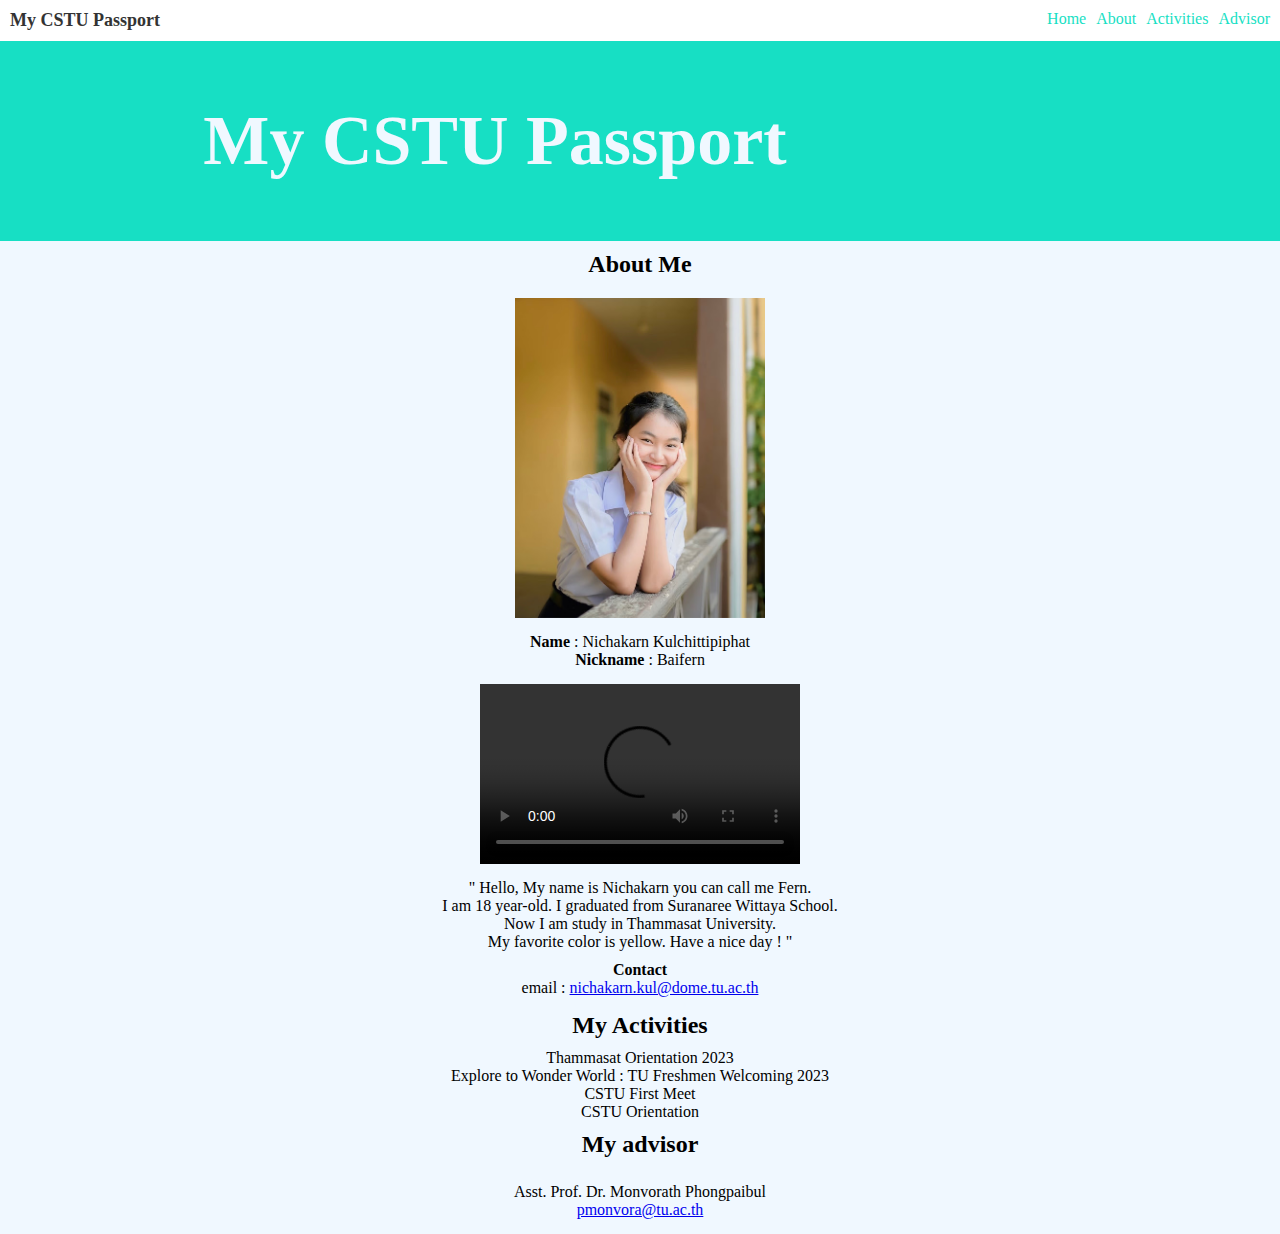
==== index.html @ 6f943cd7 "Merge branch 'main' of https://github.com/nichakarnn/MyCSTUPassport-6609611949" ====
<html>
  <head>
    <meta name="viewport" content="width=device-width, initial-scale1.0">
    <title>My CSTU Passport</title>
    <link rel="stylesheet" href="css/indexCss.css">
  </head>
  <body>

    <nav>
      <div>
        <a> My CSTU Passport </a>
      </div>

      <ul id="menu">
        <li><a href="index.html">Home</a></li>
        <li><a href="/html/About.html">About</a></li>
        <li><a href="/html/myActivities.html">Activities</a></li>
        <li><a href="/html/myAdvisor.html">Advisor</a></li>
      </ul>
    </nav>

    <section>
      <div class="col-6 col-s-9">
        <h1>My CSTU Passport</h1>      
      </div>
    </section>

    <h2 id="About">About Me</h2>
        <img src="image/mypic.JPG" width="250" height="320">
        <p><b>Name </b> : Nichakarn Kulchittipiphat
          <br><b>Nickname </b> : Baifern</p>
        <video src="VDO/myvideo.mp4" width="320" height="180" controls>
          Video not supported
        </video>
        <p>" Hello, My name is Nichakarn you can call me Fern.
          <br>I am 18 year-old. I graduated from Suranaree Wittaya School.
          <br>Now I am study in Thammasat University.
          <br>My favorite color is yellow. Have a nice day ! "</p>
        <p><b>Contact</b>
        <br>email : <a href="nichakarn.kul@dome.tu.ac.th">nichakarn.kul@dome.tu.ac.th</a>
        </p>
    
    <h2 id="Activities">My Activities</h2>
      <ul>
        <li>Thammasat Orientation 2023</li>
        <li>Explore to Wonder World : TU Freshmen Welcoming 2023</li>
        <li>CSTU First Meet</li>
        <li>CSTU Orientation</li>
      </ul>

    <h2 id="Advisor">My advisor</h2>
      <footer>
        <p>Asst. Prof. Dr. Monvorath Phongpaibul<br>          
        <a href="pmonvora@tu.ac.th">pmonvora@tu.ac.th</a></p>
      </footer>
      
  </body>
</html>
---- css/indexCss.css ----
@media only screen and (max-width: 768px) {
  /*moblie phone*/
  [class*="col-"]{
    width: 100%;
  }
}

@media only screen and (min-width: 600px) {
  /*tablet*/
  .col-s-1 {width: 8.33%;}
  .col-s-2 {width: 16.66%;}
  .col-s-3 {width: 25%;}
  .col-s-4 {width: 33.33%;}
  .col-s-5 {width: 41.66%;}
  .col-s-6 {width: 50%;}
  .col-s-7 {width: 58.33%;}
  .col-s-8 {width: 66.66%;}
  .col-s-9 {width: 75%;}
  .col-s-10 {width: 83.33%;}
  .col-s-11 {width: 91.66%;}
  .col-s-12 {width: 100%;}
}

@media only screen and (min-width: 768px) {
  /*tablet*/
  .col-s-1 {width: 8.33%;}
  .col-s-2 {width: 16.66%;}
  .col-s-3 {width: 25%;}
  .col-s-4 {width: 33.33%;}
  .col-s-5 {width: 41.66%;}
  .col-s-6 {width: 50%;}
  .col-s-7 {width: 58.33%;}
  .col-s-8 {width: 66.66%;}
  .col-s-9 {width: 75%;}
  .col-s-10 {width: 83.33%;}
  .col-s-11 {width: 91.66%;}
  .col-s-12 {width: 100%;}
}

* {
  margin: 0;
  padding: 0;
  font-family: serif;
  text-align: center;
}

nav{
  display: flex;
  justify-content: space-between;
  padding: 10px;
  background-color: white;
}

div a{
  text-decoration: none;
  color: #333;
  font-weight: bold;
  font-size: 18px;
}

#menu{
  display: flex;
  list-style: none;
}

li a{
  margin-left: 10px;
  text-decoration: none;
  color: #17dfc4;
}

section{
  background-color: #17dfc4;
  color: aliceblue;
  font-size: 35px;
  padding: 60px;
  text-align: center;
}
body{
  background-color: aliceblue;
  list-style: none;
}
      
h2, img, video{
  padding: 10px;
}

p, footer p, #act li{
  padding: 5px;
}

footer, img, #act{
  padding: 10px;
}
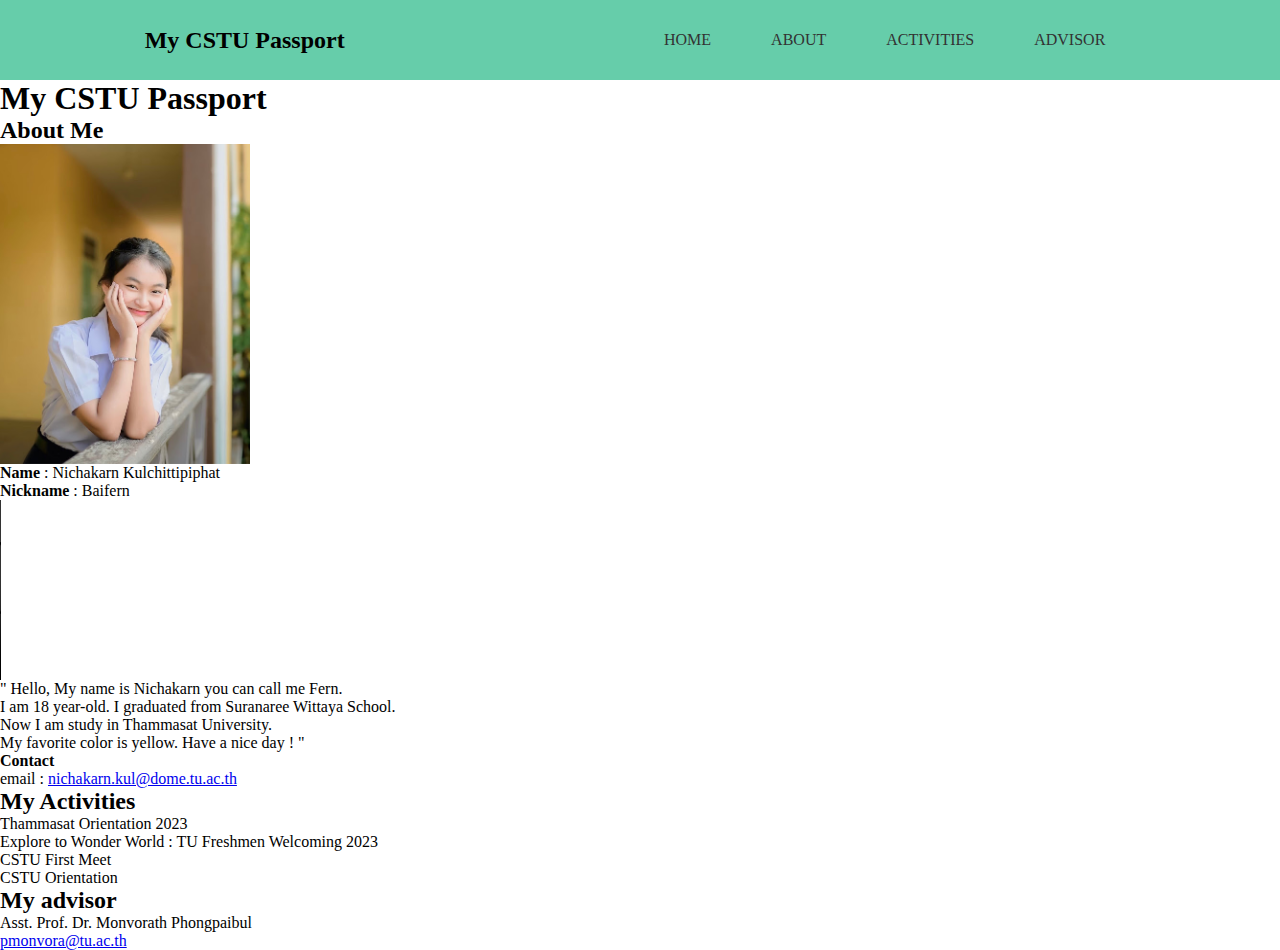
==== commit 3be3eac7: "new menu" ====
--- a/index.html
+++ b/index.html
@@ -2,16 +2,20 @@
   <head>
     <meta name="viewport" content="width=device-width, initial-scale1.0">
     <title>My CSTU Passport</title>
-    <link rel="stylesheet" href="css/indexCss.css">
+    <link rel="stylesheet" href="css/new.css">
+    <link rel="stylesheet" href="https://cdnjs.cloudflare.com/ajax/libs/font-awesome/6.4.2/css/all.min.css" integrity="sha512-z3gLpd7yknf1YoNbCzqRKc4qyor8gaKU1qmn+CShxbuBusANI9QpRohGBreCFkKxLhei6S9CQXFEbbKuqLg0DA==" crossorigin="anonymous" referrerpolicy="no-referrer" />
   </head>
   <body>
 
     <nav>
-      <div>
-        <a> My CSTU Passport </a>
-      </div>
-
-      <ul id="menu">
+      <button class="btn-menu">
+        <i class="fa-solid fa-bars"></i>
+      </button>
+      
+        <h2> My CSTU Passport </h2>
+      
+      
+      <ul>
         <li><a href="index.html">Home</a></li>
         <li><a href="/html/About.html">About</a></li>
         <li><a href="/html/myActivities.html">Activities</a></li>
@@ -20,7 +24,7 @@
     </nav>
 
     <section>
-      <div class="col-6 col-s-9">
+      <div>
         <h1>My CSTU Passport</h1>      
       </div>
     </section>
@@ -53,6 +57,16 @@
         <p>Asst. Prof. Dr. Monvorath Phongpaibul<br>          
         <a href="pmonvora@tu.ac.th">pmonvora@tu.ac.th</a></p>
       </footer>
+
+      <script src="https://code.jquery.com/jquery-3.7.1.js" integrity="sha256-eKhayi8LEQwp4NKxN+CfCh+3qOVUtJn3QNZ0TciWLP4=" crossorigin="anonymous"></script>
+
+      <script>
+        $(document).ready(function(){
+          $(".btn-menu").on("click", function(){
+            $("nav ul").toggleClass("nav-active");
+          })
+        });
+      </script>
       
   </body>
 </html>
--- a/css/new.css
+++ b/css/new.css
@@ -0,0 +1,89 @@
+* {
+    margin: 0;
+    padding: 0;
+    box-sizing: border-box;
+  }
+  
+  nav{
+    width: 100%;
+    height: 80px;
+    display: flex;
+    background: mediumaquamarine;
+    flex-direction: row;
+    justify-content: space-around;
+    align-items: center;
+  }
+  
+  .btn-menu{
+    font-size: 1.5rem;
+    padding: 10px;
+    background: none;
+    border: none;
+    cursor: pointer;
+    display: none;
+  }
+
+  nav ul{
+    display: flex;
+  }
+
+  nav ul li{
+    list-style: none;
+  }
+
+  nav li a{
+    text-decoration: none;
+    color: #333;
+    padding: 15px 30px;
+    text-transform: uppercase;
+    transition: .3s ease;
+  }
+
+  nav li a.hover{
+    color: #ccc;
+  }
+
+  @media only screen and (max-width: 768px) {
+    /*moblie phone*/
+    [class*="col-"]{
+      width: 100%;
+    }
+    nav {
+      background: mediumaquamarine;
+      height: auto;
+      display: flex;
+      flex-direction: column;
+    }
+
+    .btn-menu{
+      display: block;
+      position: fixed;
+      top: 10px;
+      left: 10px;
+      z-index: 10;
+    }
+
+    nav h2{
+      margin: 20px 0;
+    }
+
+    nav ul{
+      width: 100%;
+      background: #fff;
+      display: none;
+      flex-direction: column;
+      transition: .3s ease;
+    }
+
+    nav ul li a{
+      display: flex;
+      justify-content: center;
+      border-bottom: 1px solid #e5e5e5;
+    }
+
+    .nav-active{
+      display: flex;
+    }
+
+  }
+  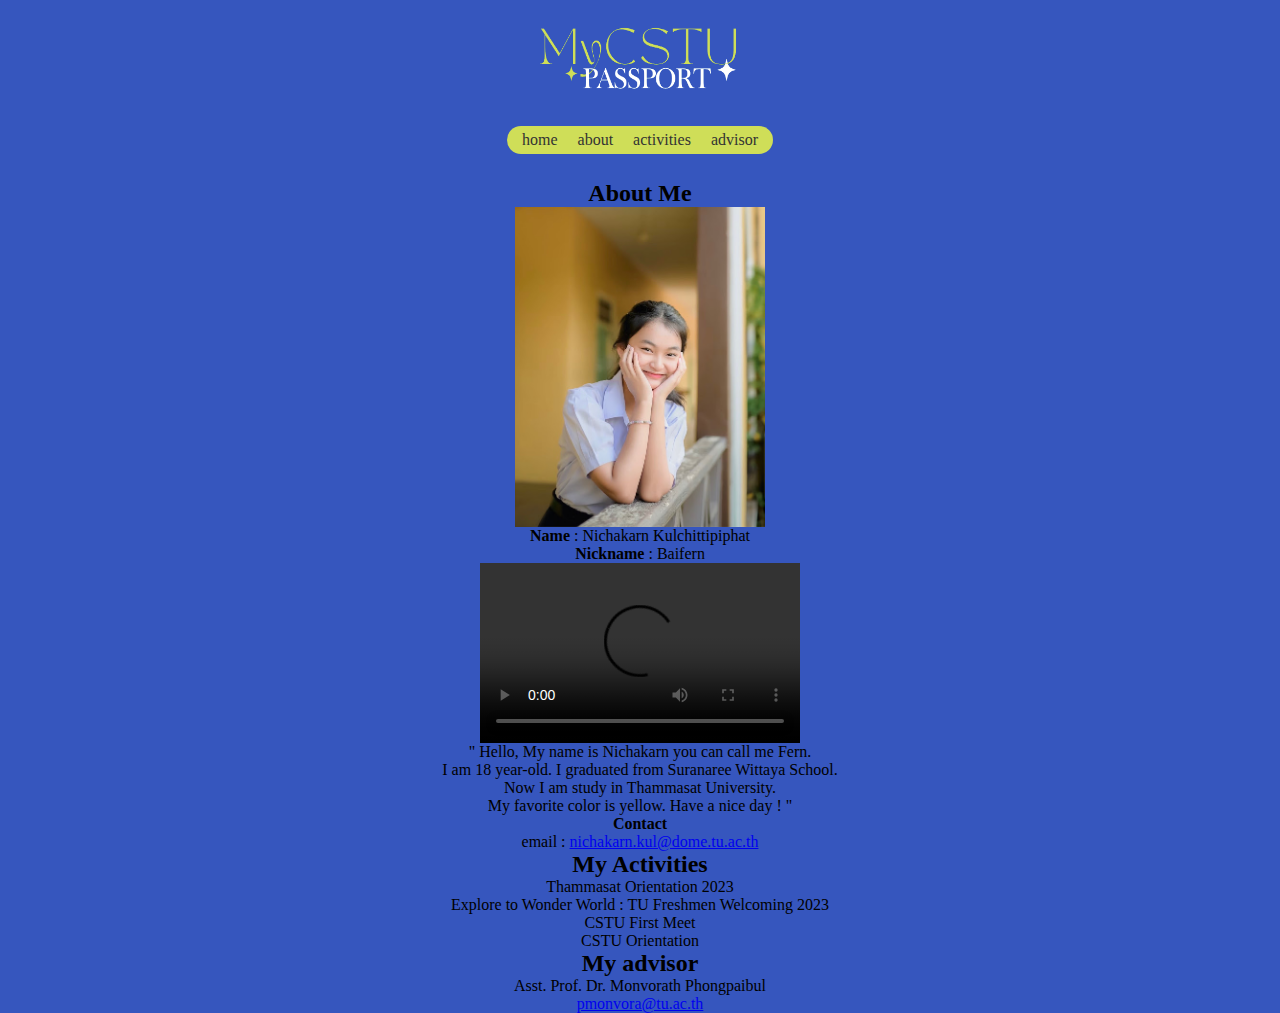
==== commit d766711b: "15.18" ====
--- a/index.html
+++ b/index.html
@@ -7,14 +7,14 @@
   </head>
   <body>
 
+    <div>
+      <h1><img src="image/h1-cstu.png" width="210" height="80"></h2>
+    </div>
+
     <nav>
       <button class="btn-menu">
         <i class="fa-solid fa-bars"></i>
       </button>
-      
-        <h2> My CSTU Passport </h2>
-      
-      
       <ul>
         <li><a href="index.html">Home</a></li>
         <li><a href="/html/About.html">About</a></li>
@@ -22,12 +22,6 @@
         <li><a href="/html/myAdvisor.html">Advisor</a></li>
       </ul>
     </nav>
-
-    <section>
-      <div>
-        <h1>My CSTU Passport</h1>      
-      </div>
-    </section>
 
     <h2 id="About">About Me</h2>
         <img src="image/mypic.JPG" width="250" height="320">
--- a/css/new.css
+++ b/css/new.css
@@ -2,28 +2,46 @@
     margin: 0;
     padding: 0;
     box-sizing: border-box;
+    text-align: center;
+  }
+
+  body{
+    justify-content: center;
+    background: #3656be;
   }
   
   nav{
     width: 100%;
     height: 80px;
+    background: #3656be;
     display: flex;
-    background: mediumaquamarine;
     flex-direction: row;
     justify-content: space-around;
     align-items: center;
   }
-  
+
+  div h1{
+    padding-top: 20px;
+    width: 100%;
+    display: flex;
+    align-items: center;
+    justify-content: center;
+    background: #3656be;
+  }
+
   .btn-menu{
     font-size: 1.5rem;
     padding: 10px;
     background: none;
     border: none;
+    display: none;
     cursor: pointer;
-    display: none;
   }
 
   nav ul{
+    background: #cfde58;
+    border-radius: 30px;
+    padding: 5px;
     display: flex;
   }
 
@@ -31,15 +49,15 @@
     list-style: none;
   }
 
-  nav li a{
+  nav ul li a{
     text-decoration: none;
     color: #333;
-    padding: 15px 30px;
-    text-transform: uppercase;
+    padding: 10px;
+    text-transform: lowercase;
     transition: .3s ease;
   }
 
-  nav li a.hover{
+  nav li a:hover{
     color: #ccc;
   }
 
@@ -55,19 +73,21 @@
       flex-direction: column;
     }
 
+    div h1{
+      padding: 15px;
+    }
+
     .btn-menu{
+      color: #ccc;
       display: block;
       position: fixed;
       top: 10px;
       left: 10px;
       z-index: 10;
     }
-
-    nav h2{
-      margin: 20px 0;
-    }
-
     nav ul{
+      background: none;
+      border-radius: 0%;
       width: 100%;
       background: #fff;
       display: none;
@@ -79,6 +99,7 @@
       display: flex;
       justify-content: center;
       border-bottom: 1px solid #e5e5e5;
+      text-transform: uppercase;
     }
 
     .nav-active{
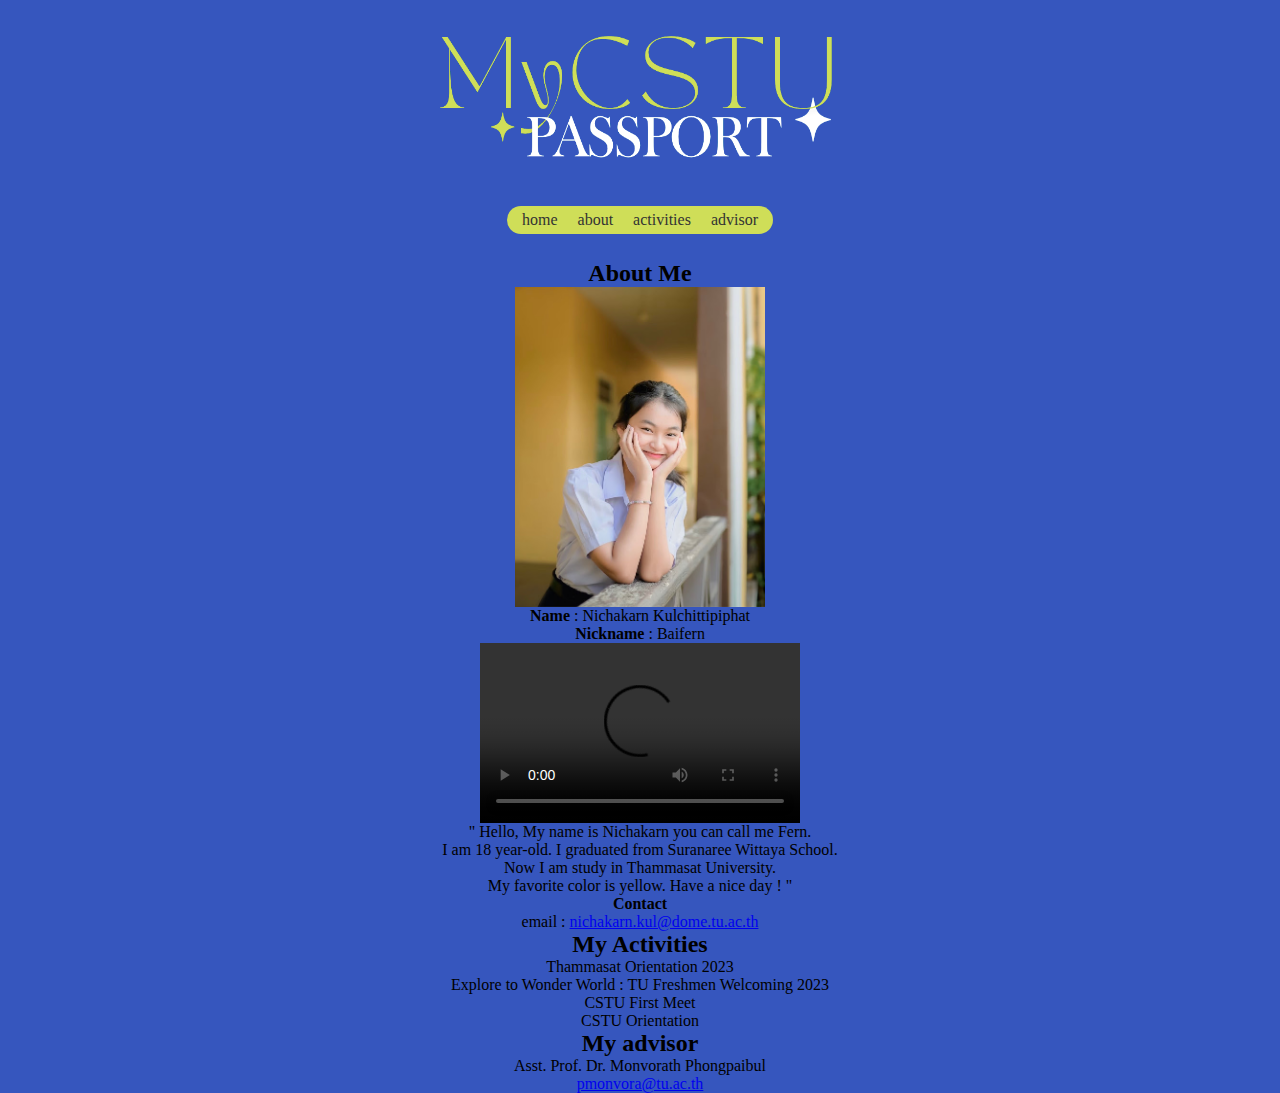
==== commit 22f00f71: "save55" ====
--- a/index.html
+++ b/index.html
@@ -1,5 +1,6 @@
 <html>
   <head>
+    <meta charset="UTF-8">
     <meta name="viewport" content="width=device-width, initial-scale1.0">
     <title>My CSTU Passport</title>
     <link rel="stylesheet" href="css/new.css">
@@ -8,7 +9,7 @@
   <body>
 
     <div>
-      <h1><img src="image/h1-cstu.png" width="210" height="80"></h2>
+      <h1><img src="image/h1-cstu.png" width="420" height="160"></h2>
     </div>
 
     <nav>
@@ -17,9 +18,9 @@
       </button>
       <ul>
         <li><a href="index.html">Home</a></li>
-        <li><a href="/html/About.html">About</a></li>
-        <li><a href="/html/myActivities.html">Activities</a></li>
-        <li><a href="/html/myAdvisor.html">Advisor</a></li>
+        <li><a href="html/About.html">About</a></li>
+        <li><a href="html/myActivities.html">Activities</a></li>
+        <li><a href="html/myAdvisor.html">Advisor</a></li>
       </ul>
     </nav>
 
--- a/css/new.css
+++ b/css/new.css
@@ -74,6 +74,7 @@
     }
 
     div h1{
+      justify-content: center;
       padding: 15px;
     }
 
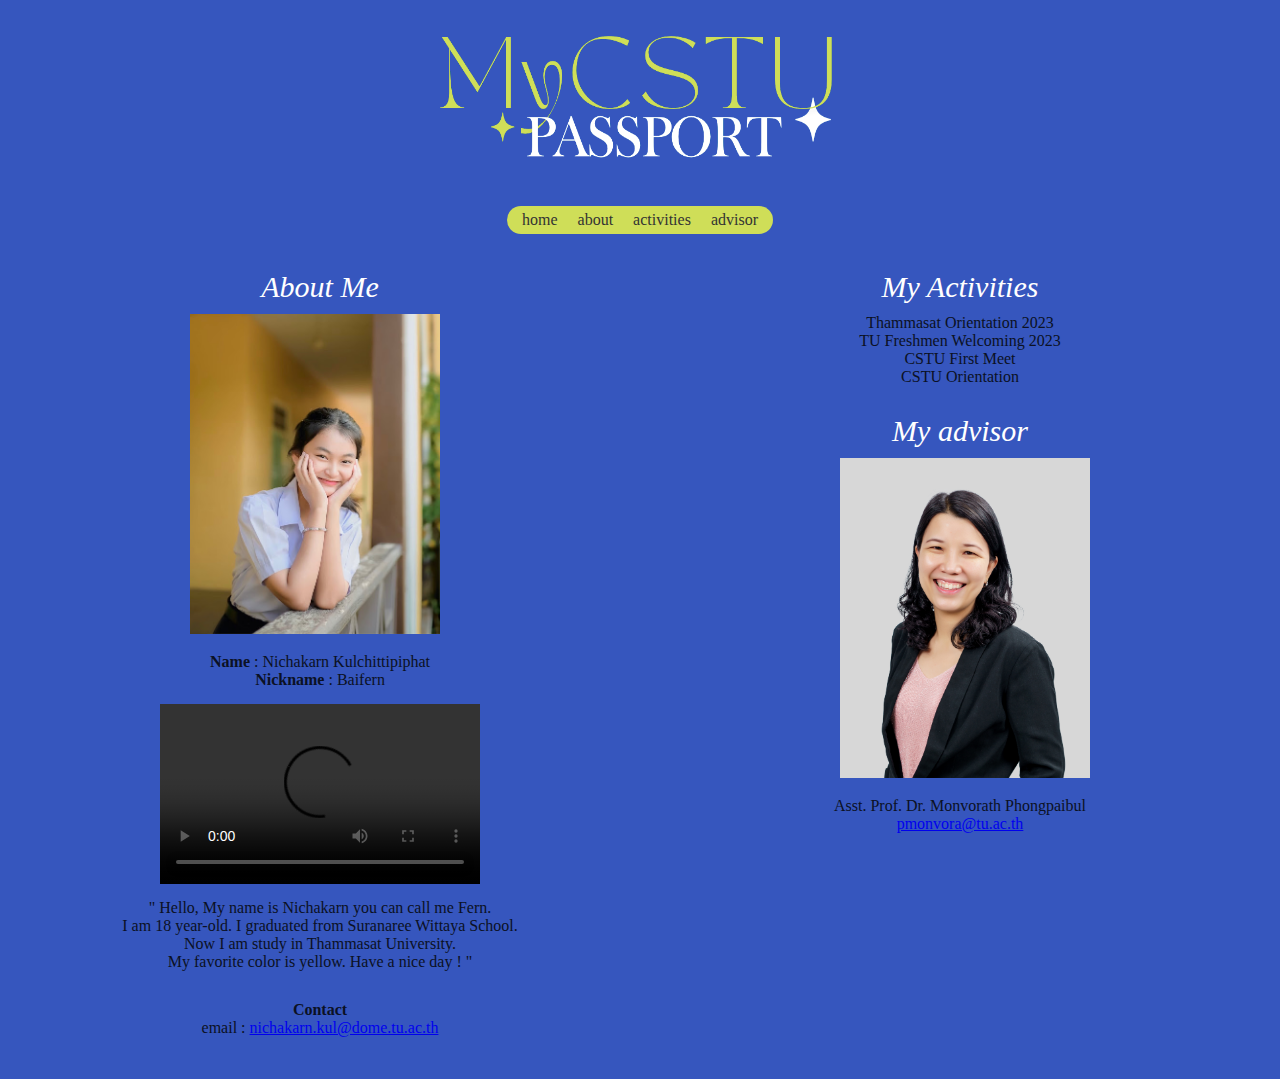
==== commit a0e5d815: "update 23:15" ====
--- a/index.html
+++ b/index.html
@@ -16,7 +16,7 @@
       <button class="btn-menu">
         <i class="fa-solid fa-bars"></i>
       </button>
-      <ul>
+      <ul class="tbcol-s-4">
         <li><a href="index.html">Home</a></li>
         <li><a href="html/About.html">About</a></li>
         <li><a href="html/myActivities.html">Activities</a></li>
@@ -24,34 +24,55 @@
       </ul>
     </nav>
 
-    <h2 id="About">About Me</h2>
+    <section class="row">
+
+      <main class="col-t-12">
+
+      <div class="col-s-6"><h2 id="About">About Me</h2>
         <img src="image/mypic.JPG" width="250" height="320">
-        <p><b>Name </b> : Nichakarn Kulchittipiphat
-          <br><b>Nickname </b> : Baifern</p>
-        <video src="VDO/myvideo.mp4" width="320" height="180" controls>
+        <text>
+          <p><b>Name </b> : Nichakarn Kulchittipiphat
+            <br><b>Nickname </b> : Baifern</p>
+          <video src="VDO/myvideo.mp4" width="320" height="180" controls>
           Video not supported
-        </video>
-        <p>" Hello, My name is Nichakarn you can call me Fern.
-          <br>I am 18 year-old. I graduated from Suranaree Wittaya School.
-          <br>Now I am study in Thammasat University.
-          <br>My favorite color is yellow. Have a nice day ! "</p>
-        <p><b>Contact</b>
-        <br>email : <a href="nichakarn.kul@dome.tu.ac.th">nichakarn.kul@dome.tu.ac.th</a>
-        </p>
-    
-    <h2 id="Activities">My Activities</h2>
-      <ul>
-        <li>Thammasat Orientation 2023</li>
-        <li>Explore to Wonder World : TU Freshmen Welcoming 2023</li>
-        <li>CSTU First Meet</li>
-        <li>CSTU Orientation</li>
-      </ul>
+          </video>
+          <p>" Hello, My name is Nichakarn you can call me Fern.
+            <br>I am 18 year-old. I graduated from Suranaree Wittaya School.
+            <br>Now I am study in Thammasat University.
+            <br>My favorite color is yellow. Have a nice day ! "</p>
+          <p><b>Contact</b>
+          <br>email : <a href="nichakarn.kul@dome.tu.ac.th">nichakarn.kul@dome.tu.ac.th</a>
+          </p>
+        </text>
+      </div>
+      
+      
+      <div class="col-s-6">
 
-    <h2 id="Advisor">My advisor</h2>
-      <footer>
-        <p>Asst. Prof. Dr. Monvorath Phongpaibul<br>          
-        <a href="pmonvora@tu.ac.th">pmonvora@tu.ac.th</a></p>
-      </footer>
+        <h2 id="Activities">My Activities</h2>
+        <ul>
+         <li>Thammasat Orientation 2023</li>
+         <li>TU Freshmen Welcoming 2023</li>
+         <li>CSTU First Meet</li>
+         <li>CSTU Orientation</li>
+        </ul>
+
+        <text>
+        <h2 id="Advisor">My advisor</h2>
+        <text>
+          <img src="image/advisorpic.PNG" width="250" height="320">
+        <footer>
+          <p>Asst. Prof. Dr. Monvorath Phongpaibul<br>          
+          <a href="pmonvora@tu.ac.th">pmonvora@tu.ac.th</a></p>
+        </footer>
+        </text>
+        </text>
+
+      </div> 
+
+      </main>
+      
+      </section>
 
       <script src="https://code.jquery.com/jquery-3.7.1.js" integrity="sha256-eKhayi8LEQwp4NKxN+CfCh+3qOVUtJn3QNZ0TciWLP4=" crossorigin="anonymous"></script>
 
--- a/css/new.css
+++ b/css/new.css
@@ -8,6 +8,7 @@
   body{
     justify-content: center;
     background: #3656be;
+    color: #0b1124;
   }
   
   nav{
@@ -61,13 +62,34 @@
     color: #ccc;
   }
 
+  section div h2{
+    font-family: serif;
+    font-style: italic;
+    font-weight: 50;
+    font-size: 30px;
+    color: #fff;
+    padding: 10px;
+  }
+
+  section div text{
+    padding: 10px;
+  }
+
+  section div p{
+    padding: 15px;
+  }
+
+  section div ul li{
+    list-style: none;
+  }
+
   @media only screen and (max-width: 768px) {
     /*moblie phone*/
     [class*="col-"]{
       width: 100%;
     }
     nav {
-      background: mediumaquamarine;
+      background: #3656be;
       height: auto;
       display: flex;
       flex-direction: column;
@@ -99,7 +121,7 @@
     nav ul li a{
       display: flex;
       justify-content: center;
-      border-bottom: 1px solid #e5e5e5;
+      border-bottom: 1px solid #c5c5c5;
       text-transform: uppercase;
     }
 
@@ -108,4 +130,46 @@
     }
 
   }
+
+  @media only screen and (min-width: 600px) {
+    /*tablet*/
+    .col-t-1 {width: 8.33%;}
+    .col-t-2 {width: 16.66%;}
+    .col-t-3 {width: 25%;}
+    .col-t-4 {width: 33.33%;}
+    .col-t-5 {width: 41.66%;}
+    .col-t-6 {width: 50%;}
+    .col-t-7 {width: 58.33%;}
+    .col-t-8 {width: 66.66%;}
+    .col-t-9 {width: 75%;}
+    .col-t-10 {width: 83.33%;}
+    .col-t-11 {width: 91.66%;}
+    .col-t-12 {width: 100%;}
+  }
+
+  @media only screen and (min-width: 768px) {
+    /*desktop*/
+    .row::after{
+      content: "";
+      clear: both;
+      display: table;
+    }
+    [class*="col-"]{
+      float: left;
+      border: none;
+    }
+    
+    .col-s-1 {width: 8.33%;}
+    .col-s-2 {width: 16.66%;}
+    .col-s-3 {width: 25%;}
+    .col-s-4 {width: 33.33%;}
+    .col-s-5 {width: 41.66%;}
+    .col-s-6 {width: 50%;}
+    .col-s-7 {width: 58.33%;}
+    .col-s-8 {width: 66.66%;}
+    .col-s-9 {width: 75%;}
+    .col-s-10 {width: 83.33%;}
+    .col-s-11 {width: 91.66%;}
+    .col-s-12 {width: 100%;}
+  }
   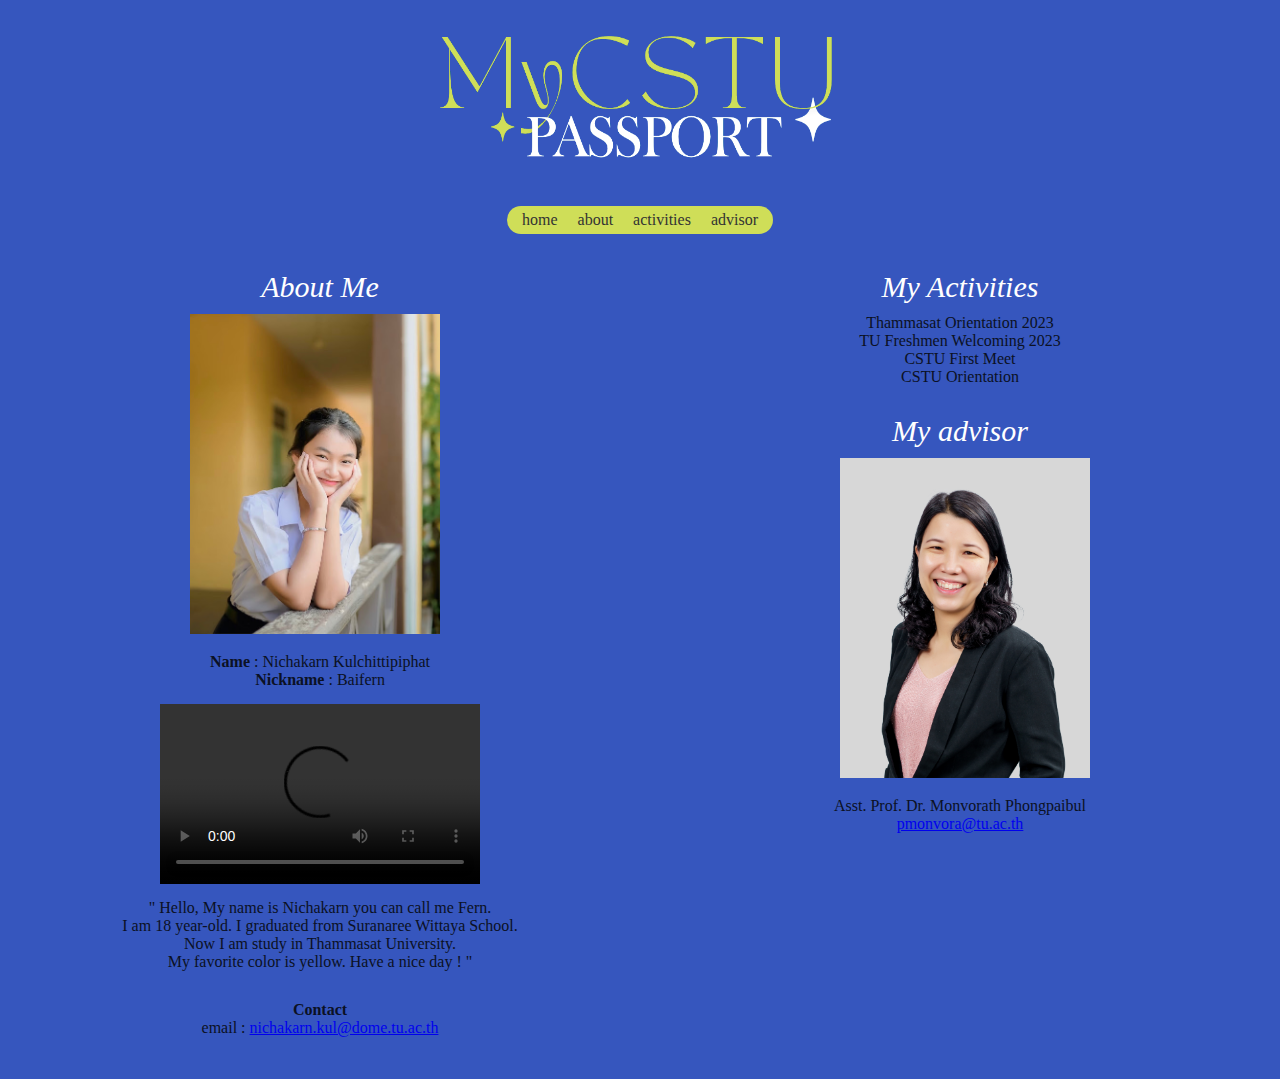
==== commit cadfbb03: "tablet" ====
--- a/index.html
+++ b/index.html
@@ -26,9 +26,7 @@
 
     <section class="row">
 
-      <main class="col-t-12">
-
-      <div class="col-s-6"><h2 id="About">About Me</h2>
+      <div class="col-6 col-s-12"><h2 id="About">About Me</h2>
         <img src="image/mypic.JPG" width="250" height="320">
         <text>
           <p><b>Name </b> : Nichakarn Kulchittipiphat
@@ -47,7 +45,7 @@
       </div>
       
       
-      <div class="col-s-6">
+      <div class="col-6 col-s-12">
 
         <h2 id="Activities">My Activities</h2>
         <ul>
@@ -68,10 +66,7 @@
         </text>
         </text>
 
-      </div> 
-
-      </main>
-      
+      </div>
       </section>
 
       <script src="https://code.jquery.com/jquery-3.7.1.js" integrity="sha256-eKhayi8LEQwp4NKxN+CfCh+3qOVUtJn3QNZ0TciWLP4=" crossorigin="anonymous"></script>
--- a/css/new.css
+++ b/css/new.css
@@ -133,18 +133,18 @@
 
   @media only screen and (min-width: 600px) {
     /*tablet*/
-    .col-t-1 {width: 8.33%;}
-    .col-t-2 {width: 16.66%;}
-    .col-t-3 {width: 25%;}
-    .col-t-4 {width: 33.33%;}
-    .col-t-5 {width: 41.66%;}
-    .col-t-6 {width: 50%;}
-    .col-t-7 {width: 58.33%;}
-    .col-t-8 {width: 66.66%;}
-    .col-t-9 {width: 75%;}
-    .col-t-10 {width: 83.33%;}
-    .col-t-11 {width: 91.66%;}
-    .col-t-12 {width: 100%;}
+    .col-s-1 {width: 8.33%;}
+    .col-s-2 {width: 16.66%;}
+    .col-s-3 {width: 25%;}
+    .col-s-4 {width: 33.33%;}
+    .col-s-5 {width: 41.66%;}
+    .col-s-6 {width: 50%;}
+    .col-s-7 {width: 58.33%;}
+    .col-s-8 {width: 66.66%;}
+    .col-s-9 {width: 75%;}
+    .col-s-10 {width: 83.33%;}
+    .col-s-11 {width: 91.66%;}
+    .col-s-12 {width: 100%;}
   }
 
   @media only screen and (min-width: 768px) {
@@ -159,17 +159,17 @@
       border: none;
     }
     
-    .col-s-1 {width: 8.33%;}
-    .col-s-2 {width: 16.66%;}
-    .col-s-3 {width: 25%;}
-    .col-s-4 {width: 33.33%;}
-    .col-s-5 {width: 41.66%;}
-    .col-s-6 {width: 50%;}
-    .col-s-7 {width: 58.33%;}
-    .col-s-8 {width: 66.66%;}
-    .col-s-9 {width: 75%;}
-    .col-s-10 {width: 83.33%;}
-    .col-s-11 {width: 91.66%;}
-    .col-s-12 {width: 100%;}
+    .col-1 {width: 8.33%;}
+    .col-2 {width: 16.66%;}
+    .col-3 {width: 25%;}
+    .col-4 {width: 33.33%;}
+    .col-5 {width: 41.66%;}
+    .col-6 {width: 50%;}
+    .col-7 {width: 58.33%;}
+    .col-8 {width: 66.66%;}
+    .col-9 {width: 75%;}
+    .col-10 {width: 83.33%;}
+    .col-11 {width: 91.66%;}
+    .col-12 {width: 100%;}
   }
   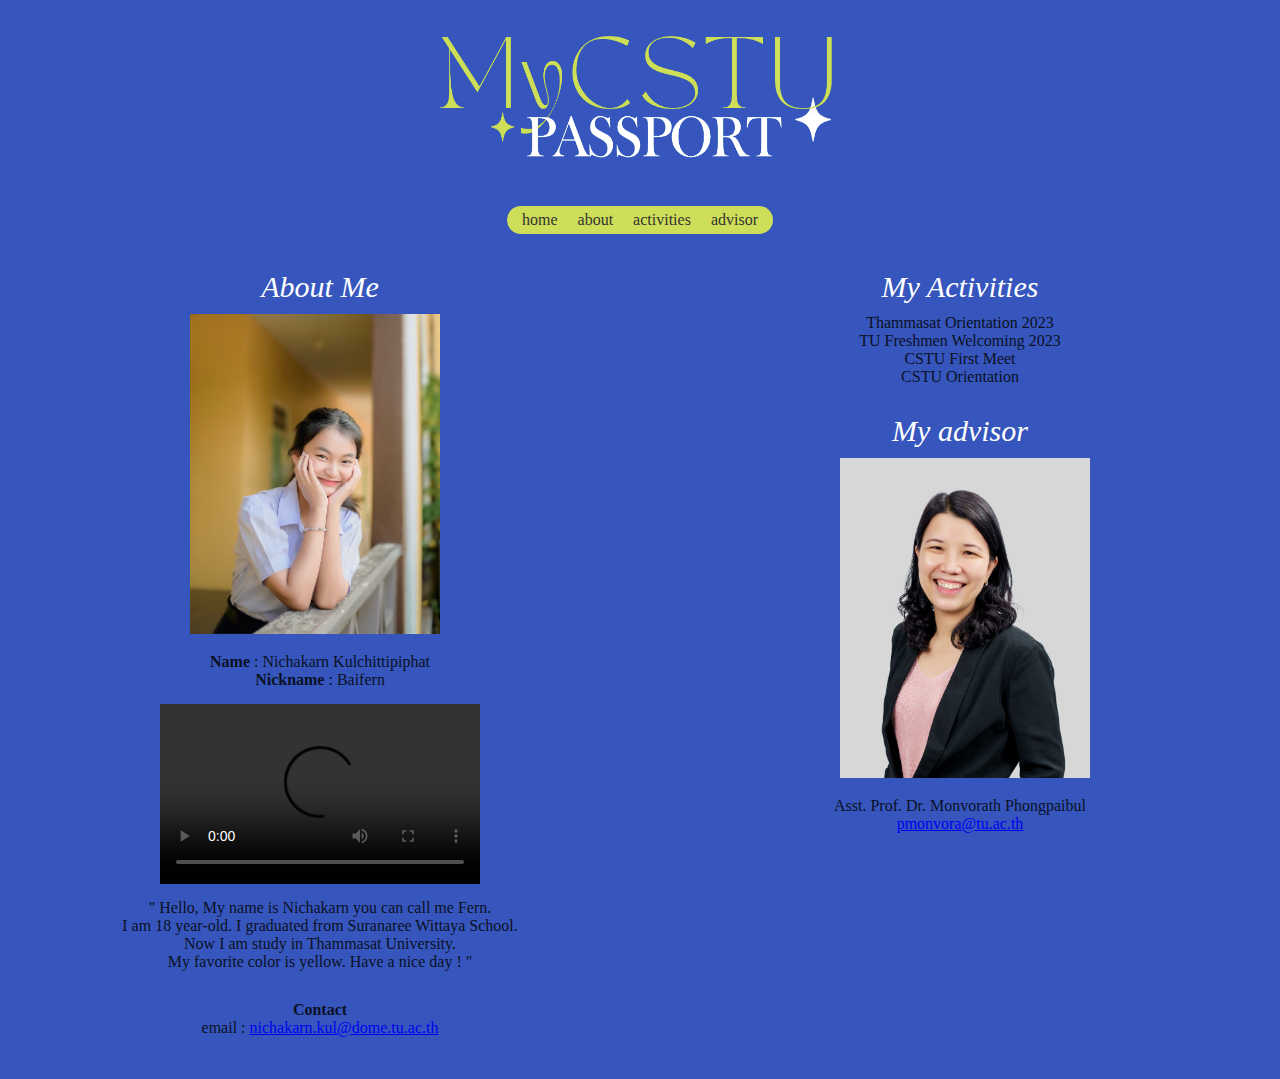
==== commit ec96753d: "111" ====
--- a/index.html
+++ b/index.html
@@ -3,7 +3,7 @@
     <meta charset="UTF-8">
     <meta name="viewport" content="width=device-width, initial-scale1.0">
     <title>My CSTU Passport</title>
-    <link rel="stylesheet" href="css/new.css">
+    <link rel="stylesheet" href="css/indexCss.css">
     <link rel="stylesheet" href="https://cdnjs.cloudflare.com/ajax/libs/font-awesome/6.4.2/css/all.min.css" integrity="sha512-z3gLpd7yknf1YoNbCzqRKc4qyor8gaKU1qmn+CShxbuBusANI9QpRohGBreCFkKxLhei6S9CQXFEbbKuqLg0DA==" crossorigin="anonymous" referrerpolicy="no-referrer" />
   </head>
   <body>
@@ -80,4 +80,4 @@
       </script>
       
   </body>
-</html>
+</html>--- a/css/indexCss.css
+++ b/css/indexCss.css
@@ -0,0 +1,174 @@
+* {
+  margin: 0;
+  padding: 0;
+  box-sizing: border-box;
+  text-align: center;
+}
+
+body{
+  justify-content: center;
+  background: #3656be;
+  color: #0b1124;
+}
+
+nav{
+  width: 100%;
+  height: 80px;
+  background: #3656be;
+  display: flex;
+  flex-direction: row;
+  justify-content: space-around;
+  align-items: center;
+}
+
+div h1{
+  padding-top: 20px;
+  width: 100%;
+  display: flex;
+  align-items: center;
+  justify-content: center;
+  background: #3656be;
+}
+
+.btn-menu{
+  font-size: 1.5rem;
+  padding: 10px;
+  background: none;
+  border: none;
+  display: none;
+  cursor: pointer;
+}
+
+nav ul{
+  background: #cfde58;
+  border-radius: 30px;
+  padding: 5px;
+  display: flex;
+}
+
+nav ul li{
+  list-style: none;
+}
+
+nav ul li a{
+  text-decoration: none;
+  color: #333;
+  padding: 10px;
+  text-transform: lowercase;
+  transition: .3s ease;
+}
+
+nav li a:hover{
+  color: #ccc;
+}
+
+section div h2{
+  font-family: serif;
+  font-style: italic;
+  font-weight: 50;
+  font-size: 30px;
+  color: #fff;
+  padding: 10px;
+}
+
+section div text{
+  padding: 10px;
+}
+
+section div p{
+  padding: 15px;
+}
+
+section div ul li{
+  list-style: none;
+}
+
+@media only screen and (max-width: 768px) {
+  /*moblie phone*/
+  [class*="col-"]{
+    width: 100%;
+  }
+  nav {
+    background: #3656be;
+    height: auto;
+    display: flex;
+    flex-direction: column;
+  }
+
+  div h1{
+    justify-content: center;
+    padding: 15px;
+  }
+
+  .btn-menu{
+    color: #ccc;
+    display: block;
+    position: fixed;
+    top: 10px;
+    left: 10px;
+    z-index: 10;
+  }
+  nav ul{
+    background: none;
+    border-radius: 0%;
+    width: 100%;
+    background: #fff;
+    display: none;
+    flex-direction: column;
+    transition: .3s ease;
+  }
+
+  nav ul li a{
+    display: flex;
+    justify-content: center;
+    border-bottom: 1px solid #c5c5c5;
+    text-transform: uppercase;
+  }
+
+  .nav-active{
+    display: flex;
+  }
+
+}
+
+@media only screen and (min-width: 600px) {
+  /*tablet*/
+  .col-s-1 {width: 8.33%;}
+  .col-s-2 {width: 16.66%;}
+  .col-s-3 {width: 25%;}
+  .col-s-4 {width: 33.33%;}
+  .col-s-5 {width: 41.66%;}
+  .col-s-6 {width: 50%;}
+  .col-s-7 {width: 58.33%;}
+  .col-s-8 {width: 66.66%;}
+  .col-s-9 {width: 75%;}
+  .col-s-10 {width: 83.33%;}
+  .col-s-11 {width: 91.66%;}
+  .col-s-12 {width: 100%;}
+}
+
+@media only screen and (min-width: 980px) {
+  /*desktop*/
+  .row::after{
+    content: "";
+    clear: both;
+    display: table;
+  }
+  [class*="col-"]{
+    float: left;
+    border: none;
+  }
+  
+  .col-1 {width: 8.33%;}
+  .col-2 {width: 16.66%;}
+  .col-3 {width: 25%;}
+  .col-4 {width: 33.33%;}
+  .col-5 {width: 41.66%;}
+  .col-6 {width: 50%;}
+  .col-7 {width: 58.33%;}
+  .col-8 {width: 66.66%;}
+  .col-9 {width: 75%;}
+  .col-10 {width: 83.33%;}
+  .col-11 {width: 91.66%;}
+  .col-12 {width: 100%;}
+}
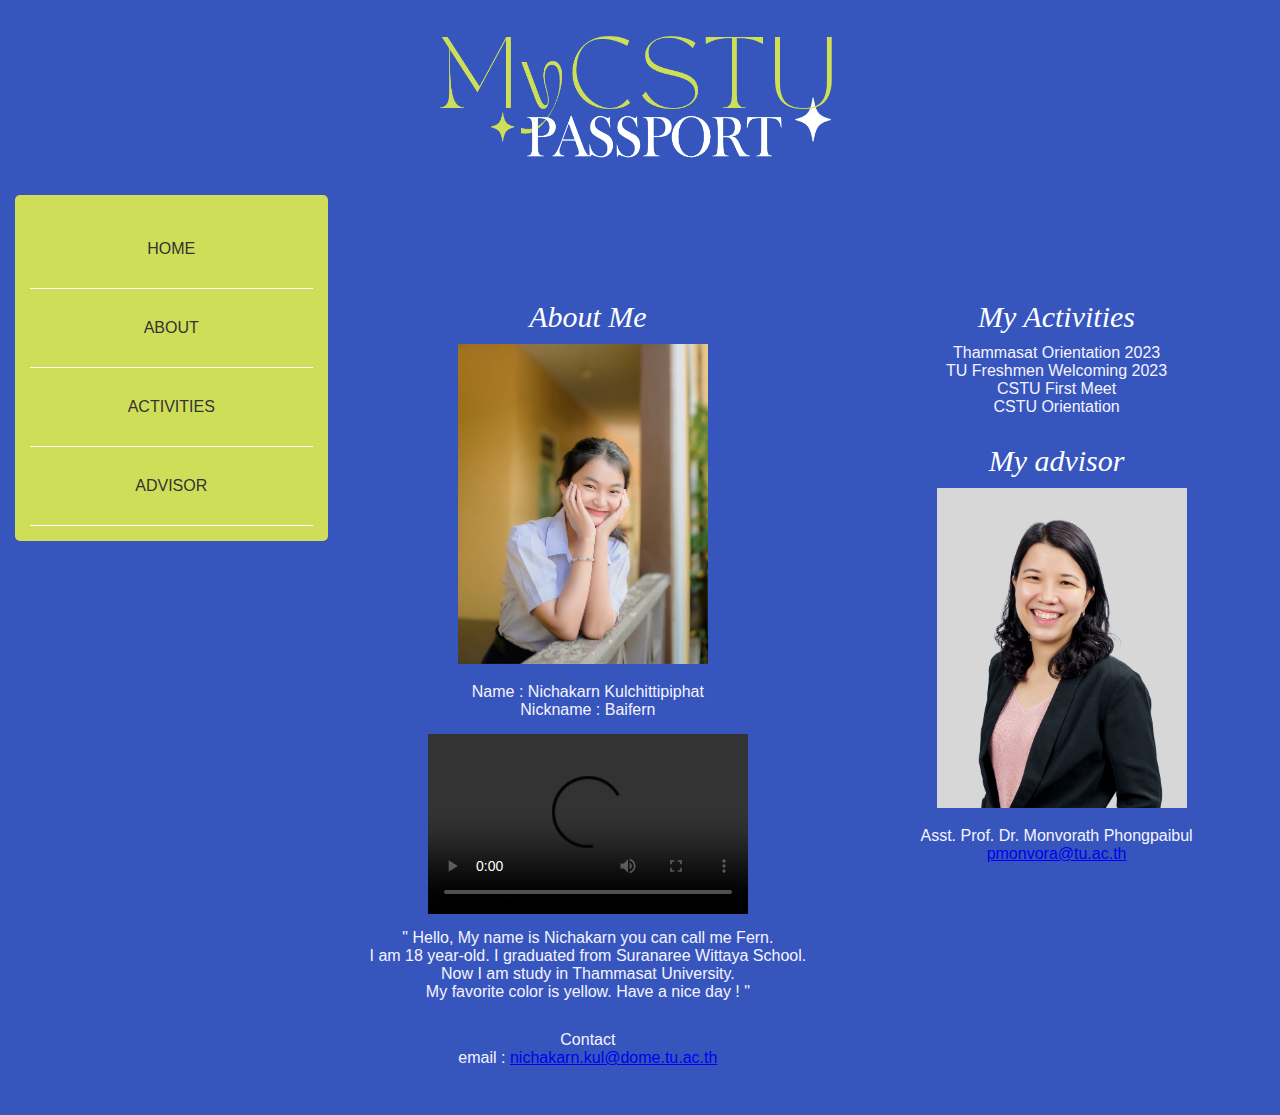
==== commit 3fec921f: "update lasud" ====
--- a/index.html
+++ b/index.html
@@ -12,21 +12,24 @@
       <h1><img src="image/h1-cstu.png" width="420" height="160"></h2>
     </div>
 
-    <nav>
+    <nav class="row-">
       <button class="btn-menu">
         <i class="fa-solid fa-bars"></i>
       </button>
-      <ul class="tbcol-s-4">
+
+      <ul class="col-3" id="menu">
         <li><a href="index.html">Home</a></li>
         <li><a href="html/About.html">About</a></li>
         <li><a href="html/myActivities.html">Activities</a></li>
         <li><a href="html/myAdvisor.html">Advisor</a></li>
       </ul>
+
+      </nav>
     </nav>
 
-    <section class="row">
+    <section class="row-">
 
-      <div class="col-6 col-s-12"><h2 id="About">About Me</h2>
+      <div class="col-5 col-s-12"><h2 id="About">About Me</h2>
         <img src="image/mypic.JPG" width="250" height="320">
         <text>
           <p><b>Name </b> : Nichakarn Kulchittipiphat
@@ -45,7 +48,7 @@
       </div>
       
       
-      <div class="col-6 col-s-12">
+      <div class="col-4 col-s-12">
 
         <h2 id="Activities">My Activities</h2>
         <ul>
--- a/css/indexCss.css
+++ b/css/indexCss.css
@@ -6,16 +6,18 @@
 }
 
 body{
-  justify-content: center;
+  /*justify-content: center;*/
   background: #3656be;
-  color: #0b1124;
+  color: #f6f3ff;
+  font-family: sans-serif;
+  font-weight: 80;
 }
 
 nav{
   width: 100%;
   height: 80px;
   background: #3656be;
-  display: flex;
+  /*display: flex;*/
   flex-direction: row;
   justify-content: space-around;
   align-items: center;
@@ -39,12 +41,12 @@
   cursor: pointer;
 }
 
-nav ul{
+/*nav ul{
   background: #cfde58;
   border-radius: 30px;
   padding: 5px;
   display: flex;
-}
+}*/
 
 nav ul li{
   list-style: none;
@@ -108,6 +110,7 @@
     left: 10px;
     z-index: 10;
   }
+
   nav ul{
     background: none;
     border-radius: 0%;
@@ -131,7 +134,7 @@
 
 }
 
-@media only screen and (min-width: 600px) {
+@media only screen and (min-width: 768px) and (max-width: 950px) {
   /*tablet*/
   .col-s-1 {width: 8.33%;}
   .col-s-2 {width: 16.66%;}
@@ -145,20 +148,38 @@
   .col-s-10 {width: 83.33%;}
   .col-s-11 {width: 91.66%;}
   .col-s-12 {width: 100%;}
-}
-
-@media only screen and (min-width: 980px) {
+
+  nav{
+    display: flex;
+  }
+
+  nav ul{
+    background: #cfde58;
+    border-radius: 30px;
+    padding: 5px;
+    display: flex;
+  }
+}
+
+@media only screen and (min-width: 950px) {
   /*desktop*/
   .row::after{
     content: "";
     clear: both;
     display: table;
-  }
+    padding: 10px;
+  }
+
+  [class*="row-"]{
+    padding: 15px;
+    justify-content: center;
+  }
+
   [class*="col-"]{
+    padding: 15px;
     float: left;
-    border: none;
-  }
-  
+  }
+
   .col-1 {width: 8.33%;}
   .col-2 {width: 16.66%;}
   .col-3 {width: 25%;}
@@ -171,4 +192,30 @@
   .col-10 {width: 83.33%;}
   .col-11 {width: 91.66%;}
   .col-12 {width: 100%;}
-}
+
+  *{
+    justify-content: center;
+    box-sizing: border-box;
+  }
+
+  nav ul{
+    background: #cfde58;
+    border-radius: 5px;
+    list-style: none;
+  }
+  
+  nav ul li{
+    background: #cfde58;
+    padding: 30px;
+    border-bottom: 1px solid #fff;
+  }
+  
+  nav ul li a{
+    list-style: none;
+    text-transform: uppercase;
+  }
+  
+  nav li a:hover{
+    color: #ccc;
+  }
+}